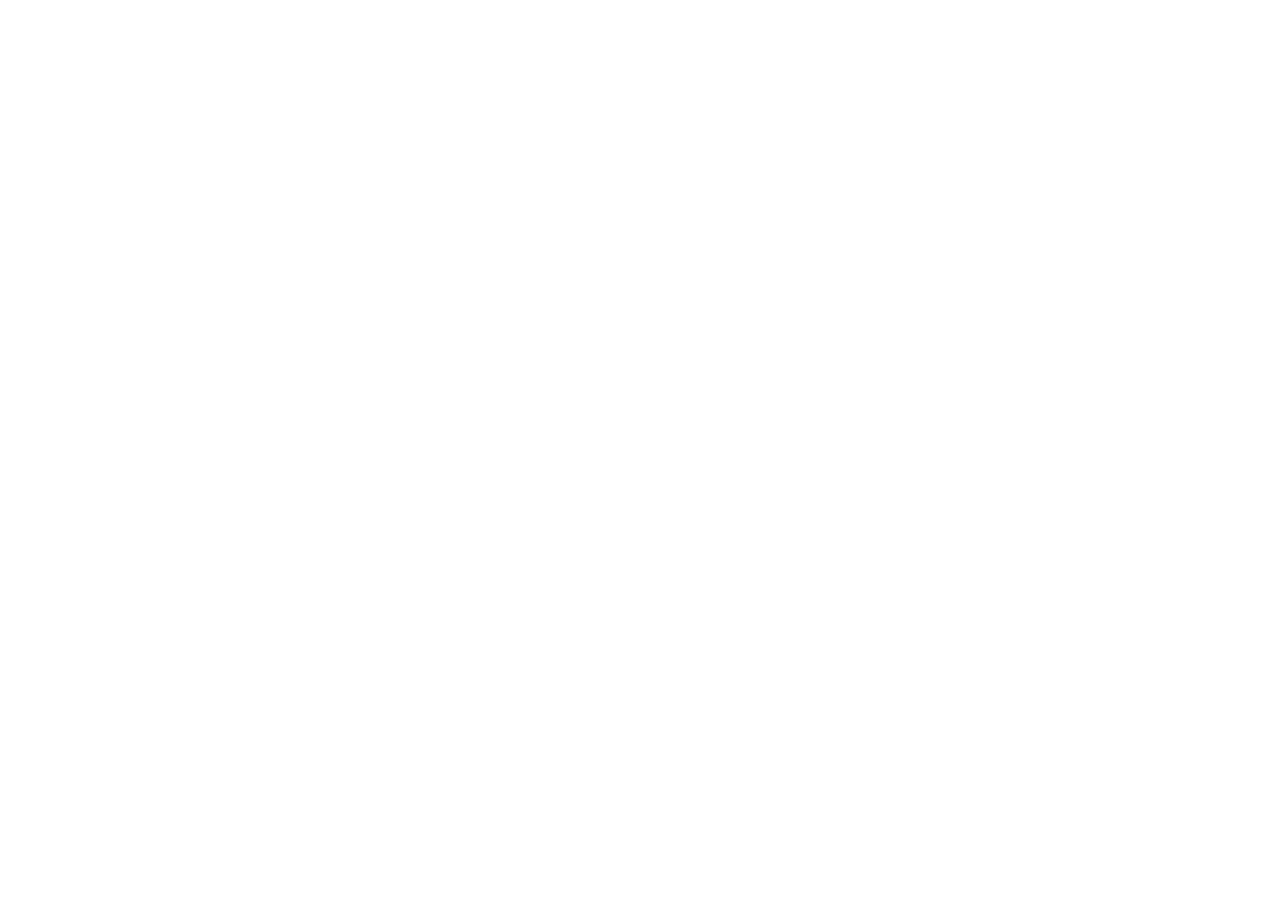
==== assignment-two/index.html @ 60920a73 "assignment 2 divs" ====
<!DOCTYPE html>
<html lang="en">
<head>
    <meta charset="UTF-8">
    <title>Assignment 2 - Almazi</title>
</head>
<body>
    <div class="container">
        <div class="col-3">
            <div class="bg-dark">

            </div>
        </div>
        <div class="col-3">
            <div class="bg-solid">

            </div>
        </div>
        <div class="col-3">
            <div class="bg-light">

            </div>
        </div>

        <div class="col-5">
            <div class="bg-dark">

            </div>

        </div>
        <div class="col-3">
            <div class="bg-solid">

            </div>
        </div>
        <div class="col-2">
            <div class="bg-light">

            </div>
        </div>


        <div class="col-2">
            <div class="bg-dark">

            </div>

        </div>
        <div class="col-6">
            <div class="bg-solid">

            </div>
        </div>
        <div class="col-2">
            <div class="bg-light">

            </div>
        </div>
    </div>
</body>
</html>
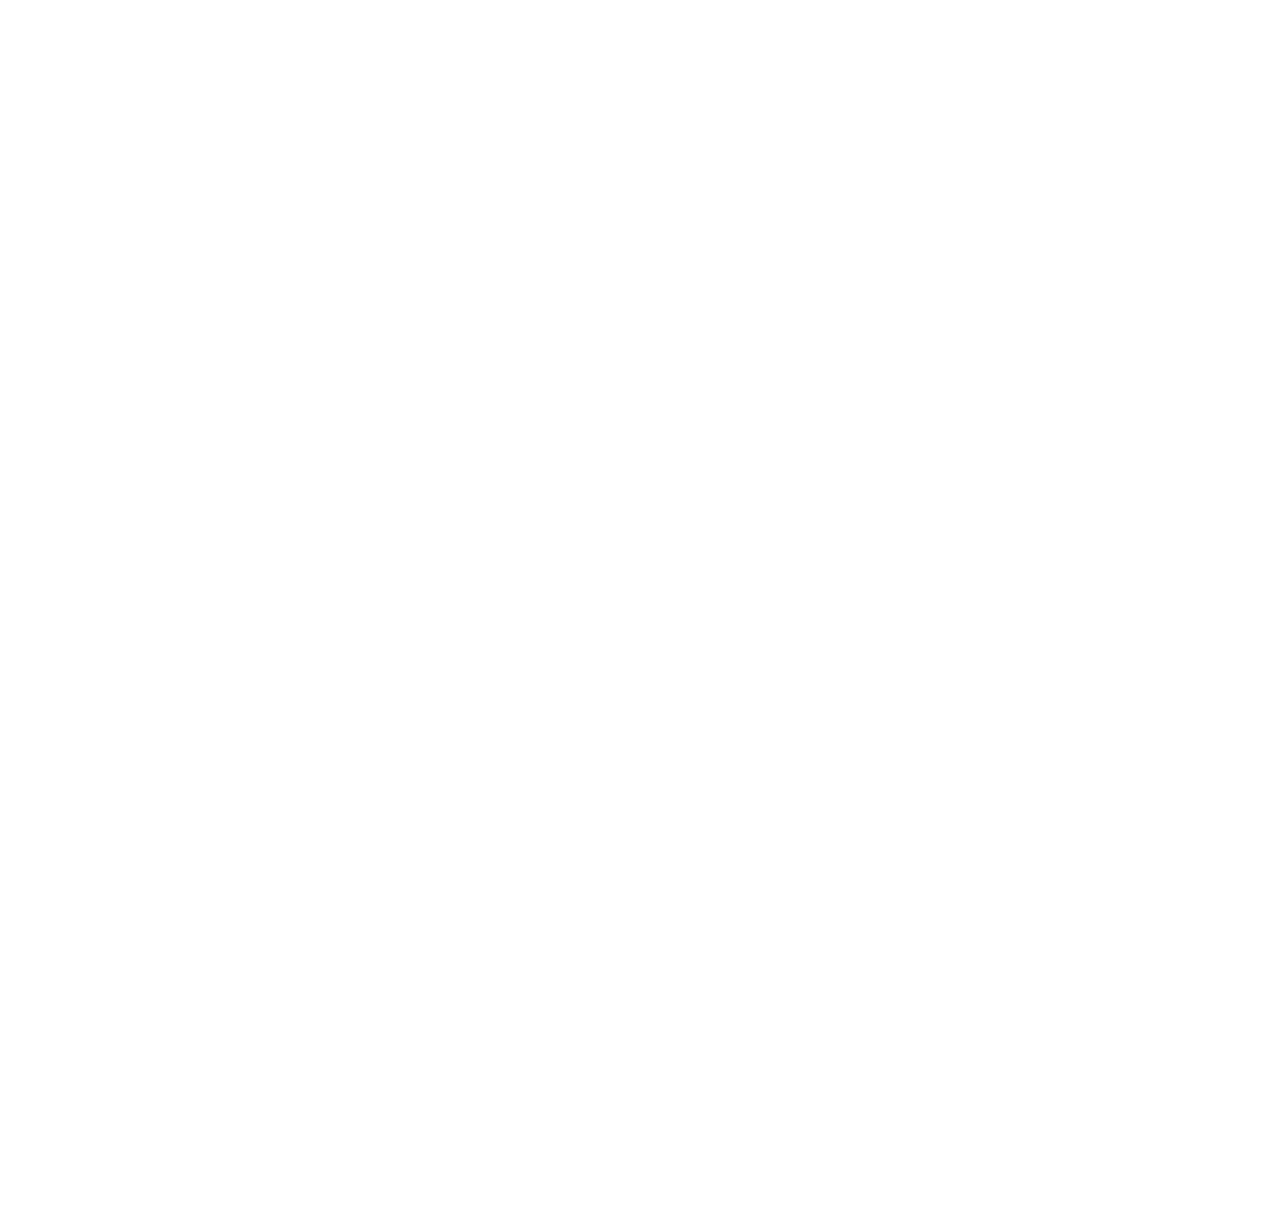
==== commit 5e45e6fb: "assignment 2 divs" ====
--- a/assignment-two/index.html
+++ b/assignment-two/index.html
@@ -3,6 +3,7 @@
 <head>
     <meta charset="UTF-8">
     <title>Assignment 2 - Almazi</title>
+    <link rel="stylesheet" href="layouts/CSS/style.css">
 </head>
 <body>
     <div class="container">
--- a/assignment-two/layouts/CSS/style.css
+++ b/assignment-two/layouts/CSS/style.css
@@ -0,0 +1,26 @@
+body{}
+.container{
+    height: 1200px;
+    width: 900px;
+    color: lightgray;
+    margin: auto;
+}
+.col-2{}
+.col-3{}
+.col-5{}
+.col-6{}
+.bg-dark{
+    color: #C5520F;
+    height: 100%;
+    width: 100%;
+}
+.bg-solid{
+    color: #E79166;
+    height: 100%;
+    width: 100%;
+}
+.bg-light{
+    color: #E1A77B;
+    height: 100%;
+    width: 100%;
+}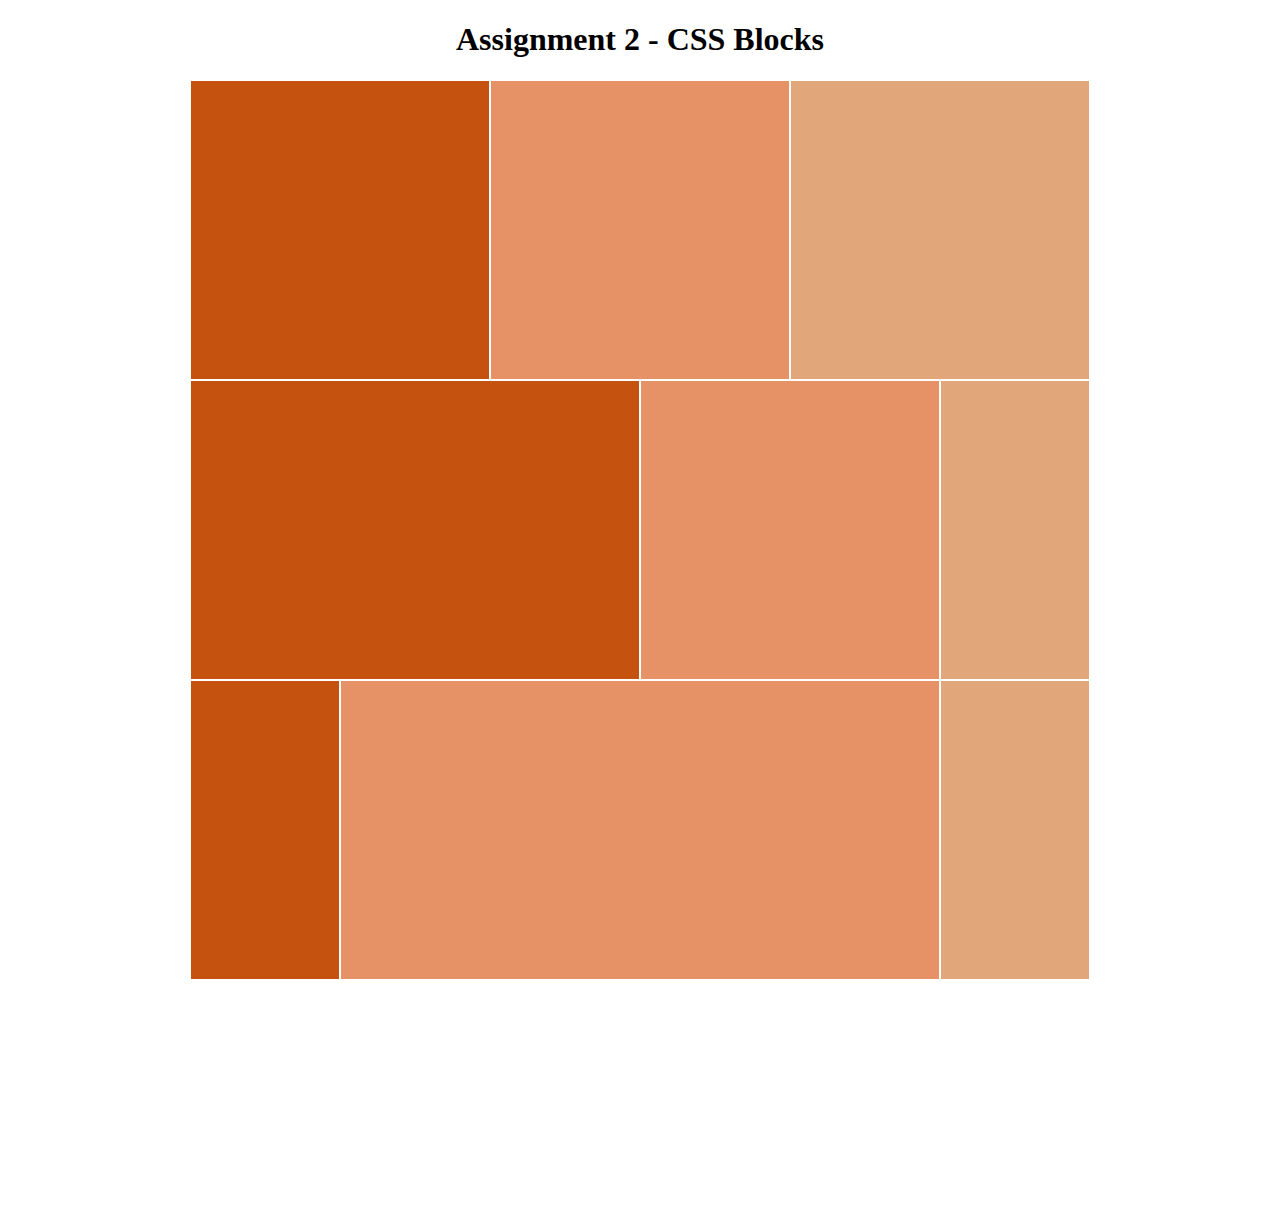
==== commit d7e4603e: "assignment 2 part 1 done" ====
--- a/assignment-two/index.html
+++ b/assignment-two/index.html
@@ -7,55 +7,39 @@
 </head>
 <body>
     <div class="container">
+        <h1 align="center"> Assignment 2 - CSS Blocks</h1>
+
         <div class="col-3">
-            <div class="bg-dark">
-
-            </div>
+            <div class="bg-dark"></div>
         </div>
         <div class="col-3">
-            <div class="bg-solid">
-
-            </div>
+            <div class="bg-solid"></div>
         </div>
         <div class="col-3">
-            <div class="bg-light">
-
-            </div>
+            <div class="bg-light"></div>
         </div>
 
         <div class="col-5">
-            <div class="bg-dark">
-
-            </div>
+            <div class="bg-dark"></div>
 
         </div>
         <div class="col-3">
-            <div class="bg-solid">
-
-            </div>
+            <div class="bg-solid"></div>
         </div>
         <div class="col-2">
-            <div class="bg-light">
-
-            </div>
+            <div class="bg-light"></div>
         </div>
 
 
         <div class="col-2">
-            <div class="bg-dark">
-
-            </div>
+            <div class="bg-dark"></div>
 
         </div>
         <div class="col-6">
-            <div class="bg-solid">
-
-            </div>
+            <div class="bg-solid"></div>
         </div>
         <div class="col-2">
-            <div class="bg-light">
-
-            </div>
+            <div class="bg-light"></div>
         </div>
     </div>
 </body>
--- a/assignment-two/layouts/CSS/style.css
+++ b/assignment-two/layouts/CSS/style.css
@@ -1,26 +1,58 @@
-body{}
+body{
+    box-sizing: border-box;
+    margin: 0 auto
+}
 .container{
     height: 1200px;
     width: 900px;
-    color: lightgray;
-    margin: auto;
+    margin: 0 auto;
 }
-.col-2{}
-.col-3{}
-.col-5{}
-.col-6{}
+
+
+.col-3{
+    height: 300px;
+    width: 33.33%;
+    padding: 1px;
+    box-sizing: border-box;
+    float: left;
+
+}
+.col-5{
+    height: 300px;
+    width: 50%;
+    padding: 1px;
+    box-sizing: border-box;
+    float: left;
+
+}
+.col-2{
+    height: 300px;
+    width: 16.66%;
+    padding: 1px;
+    box-sizing: border-box;
+    float: left;
+
+}
+.col-6{
+    height: 300px;
+    width: 66.66%;
+    padding: 1px;
+    box-sizing: border-box;
+    float: left;
+
+}
 .bg-dark{
-    color: #C5520F;
+    background-color: #C5520F;
     height: 100%;
     width: 100%;
 }
 .bg-solid{
-    color: #E79166;
+    background-color: #E79166;
     height: 100%;
     width: 100%;
 }
 .bg-light{
-    color: #E1A77B;
+    background-color: #E1A77B;
     height: 100%;
     width: 100%;
-}+}
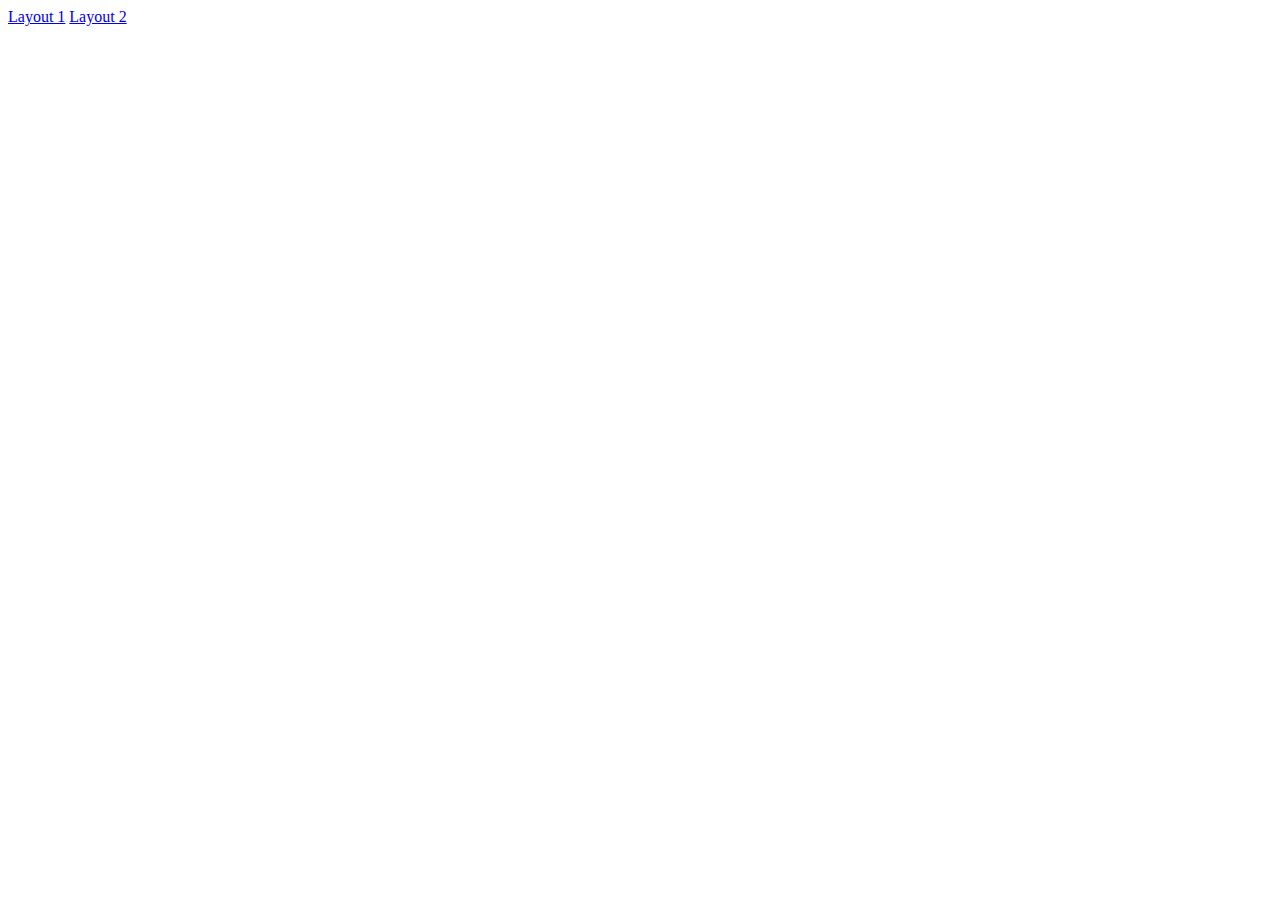
==== commit 95514866: "assignment 2 part 2 done" ====
--- a/assignment-two/index.html
+++ b/assignment-two/index.html
@@ -2,45 +2,11 @@
 <html lang="en">
 <head>
     <meta charset="UTF-8">
-    <title>Assignment 2 - Almazi</title>
-    <link rel="stylesheet" href="layouts/CSS/style.css">
+    <title>Assignment - 2</title>
 </head>
 <body>
-    <div class="container">
-        <h1 align="center"> Assignment 2 - CSS Blocks</h1>
+<a href="layouts/layout-one" target="_blank">Layout 1</a>
 
-        <div class="col-3">
-            <div class="bg-dark"></div>
-        </div>
-        <div class="col-3">
-            <div class="bg-solid"></div>
-        </div>
-        <div class="col-3">
-            <div class="bg-light"></div>
-        </div>
-
-        <div class="col-5">
-            <div class="bg-dark"></div>
-
-        </div>
-        <div class="col-3">
-            <div class="bg-solid"></div>
-        </div>
-        <div class="col-2">
-            <div class="bg-light"></div>
-        </div>
-
-
-        <div class="col-2">
-            <div class="bg-dark"></div>
-
-        </div>
-        <div class="col-6">
-            <div class="bg-solid"></div>
-        </div>
-        <div class="col-2">
-            <div class="bg-light"></div>
-        </div>
-    </div>
+<a href="layouts/layout-two" target="_blank">Layout 2</a>
 </body>
 </html>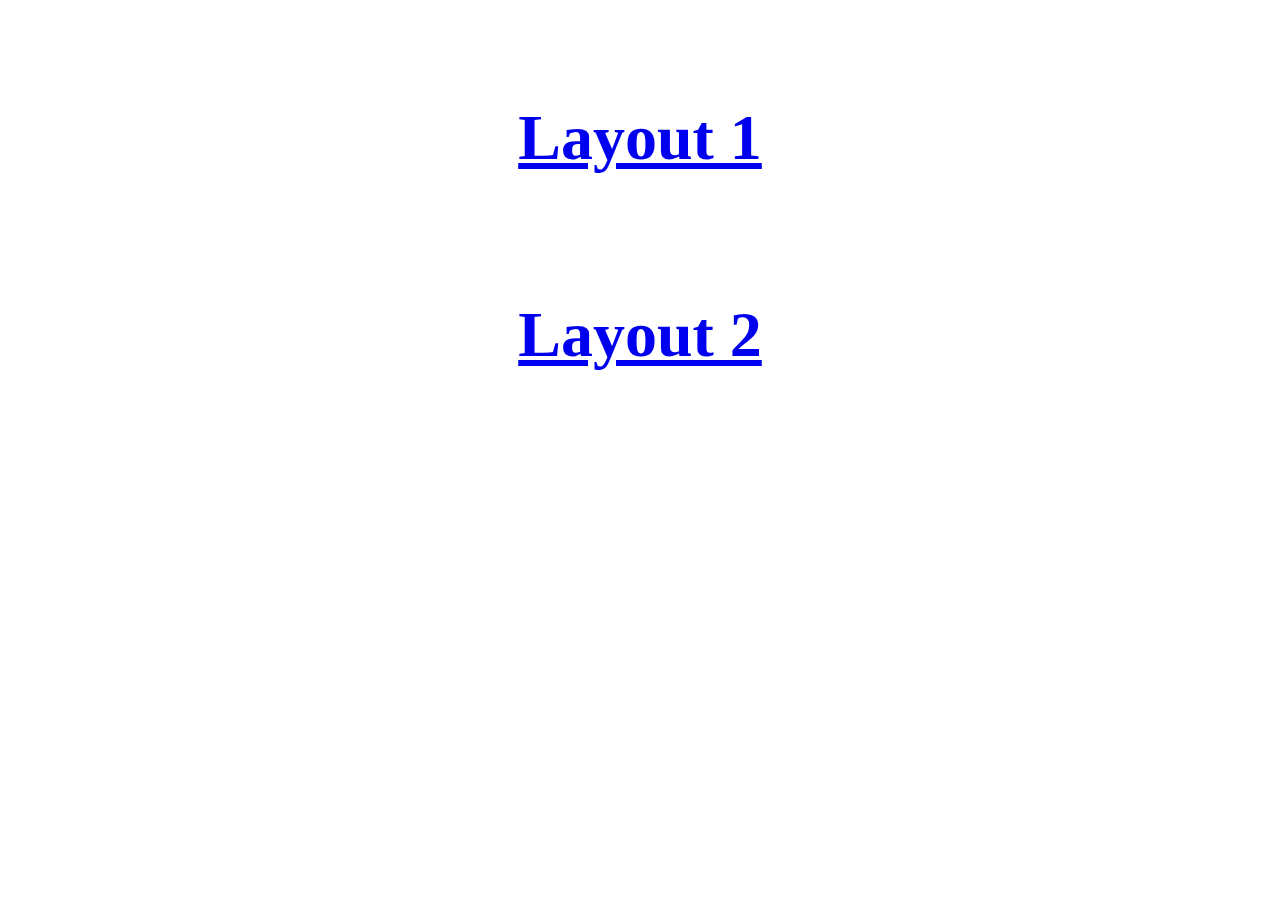
==== commit c791f5bc: "assignment 2 part 2 done" ====
--- a/assignment-two/index.html
+++ b/assignment-two/index.html
@@ -5,8 +5,12 @@
     <title>Assignment - 2</title>
 </head>
 <body>
-<a href="layouts/layout-one" target="_blank">Layout 1</a>
+<h1 align="center">
+    <img src="Layout%201.jpg" height="0" width=0">
+<a href="layouts/layout-one" target="_blank"><h1>Layout 1</h1></a>
 
-<a href="layouts/layout-two" target="_blank">Layout 2</a>
+    <img src="Layout%202.jpg" height="0" width="0">
+<a href="layouts/layout-two" target="_blank"><h1>Layout 2</h1></a>
+</h1>
 </body>
 </html>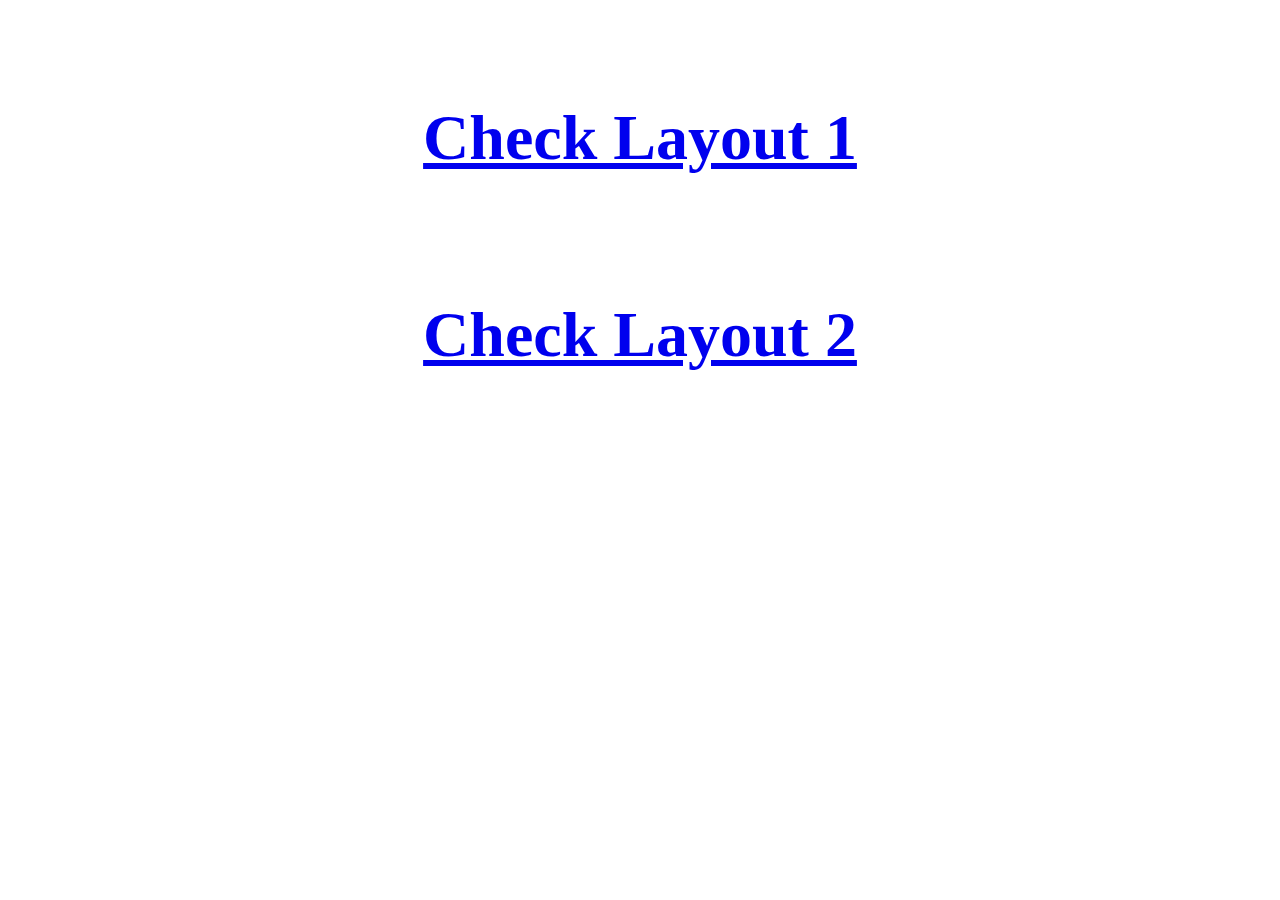
==== commit c93e889e: "assignment 2 full done" ====
--- a/assignment-two/index.html
+++ b/assignment-two/index.html
@@ -7,10 +7,10 @@
 <body>
 <h1 align="center">
     <img src="Layout%201.jpg" height="0" width=0">
-<a href="layouts/layout-one" target="_blank"><h1>Layout 1</h1></a>
+<a href="layouts/layout-one" target="_blank"><h1>Check Layout 1</h1></a>
 
     <img src="Layout%202.jpg" height="0" width="0">
-<a href="layouts/layout-two" target="_blank"><h1>Layout 2</h1></a>
+<a href="layouts/layout-two" target="_blank"><h1>Check Layout 2</h1></a>
 </h1>
 </body>
 </html>